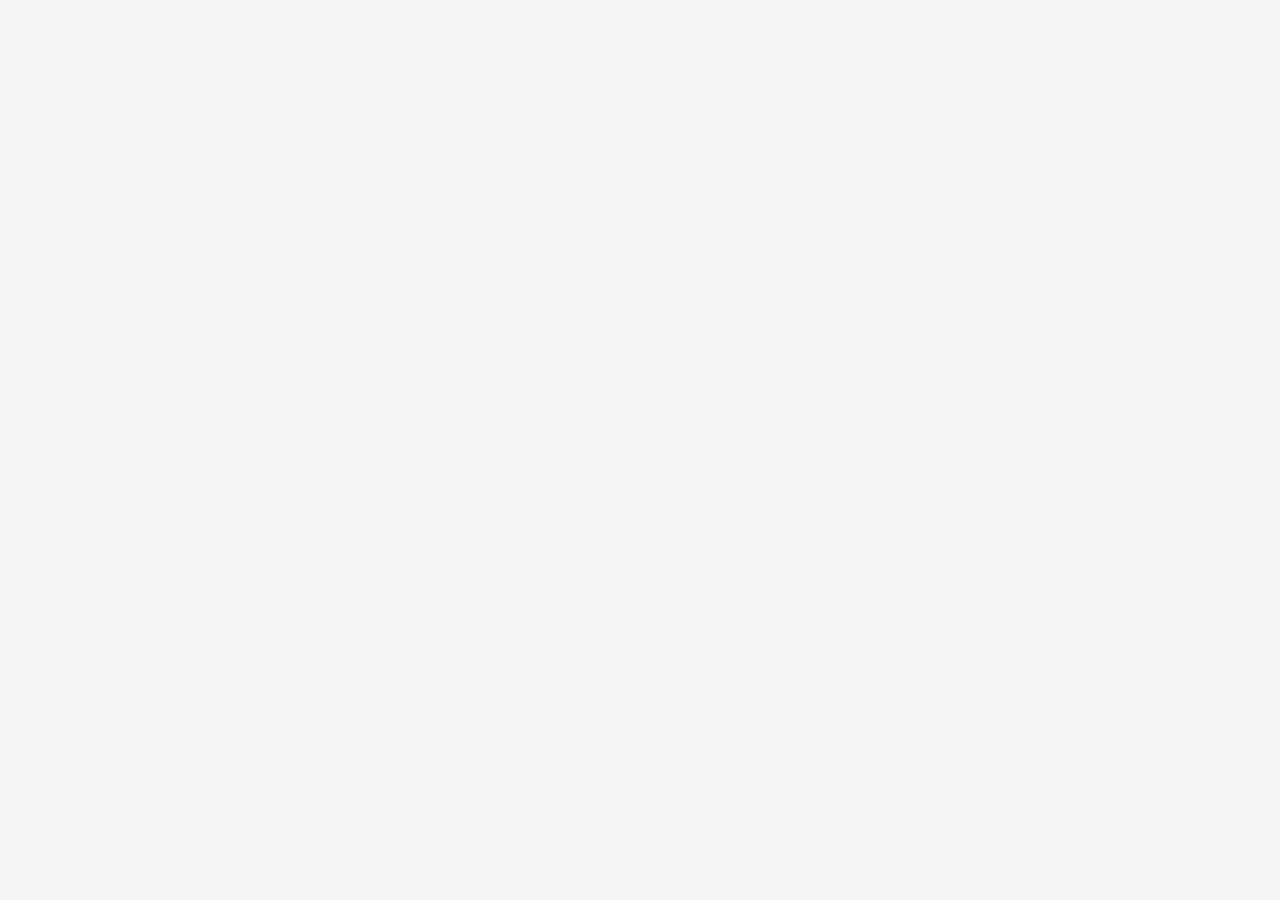
==== cart.html @ 1cbcd6e0 "fix centering layout issue, add cart system" ====
<!DOCTYPE html>
<html lang="en">
<head>
    <meta charset="UTF-8">
    <meta name="viewport" content="width=device-width, initial-scale=1.0">
    <title>Your cart</title>
    <link rel="stylesheet" href="assets/css/settings.css">
    <link href="https://cdn.reflowhq.com/v2/toolkit.min.css" rel="stylesheet" />
</head>
<body>
    <div data-reflow-type="shopping-cart"></div>

    <script
    src="https://cdn.reflowhq.com/v2/toolkit.min.js"
    data-reflow-project="1590878356"
    data-testmode="true"
    defer
  ></script>
</body>
</html>
---- assets/css/settings.css ----
* {
    margin: 0;
    padding: 0;
    font-family: "Josefin Sans", sans-serif !important;
    box-sizing: border-box;
}

body {
    height: 100vh;
    background: #f5f5f5;
    box-sizing: border-box;
}
.container {
    margin:50px 0 100px 0 ;
}
.navbar {
    padding: 50px;
    display: flex;
    align-items: center;
    justify-content: space-between;
    width: 100%;
    box-sizing: border-box;
}

.navbar a {
    color: black;
    text-decoration: none;
}

.navbar .logo {
    font-size: 2em;
    font-weight: bold;
}

.navbar .nav-links ul {
    display: flex;
    list-style: none;
}

.navbar .nav-links ul li {
    margin: 0 25px;
}

.navbar .nav-links ul li.active a {
    color: #3586ff;
    font-weight: 600;
}

.nav-links {
    z-index: 2;
}

.menu-btn {
    cursor: pointer;
}

.navbar .menu-btn {
    display: none;
    width: 35px;
    position: absolute;
    top: 50px;
    right: 50px;
    width: 35px;
    z-index: 999;
}

nav img {
    filter: invert(1);
}

@media screen and (max-width: 900px) {
    .navbar {
        padding: 0;
    }

    .navbar .logo {
        position: absolute;
        top: 51px;
        left: 50px;
    }

    .navbar .menu-btn {
        display: block;
    }

    .navbar .nav-links {
        position: fixed;
        top: 0;
        left: 0;
        background-color: rgba(0, 0, 0, 0.253);
        backdrop-filter: blur(80px);
        -webkit-backdrop-filter: blur(80px);
        -moz-backdrop-filter: blur(80px);
        -ms-backdrop-filter: blur(80px);
        -o-backdrop-filter: blur(80px);
        width: 100%;
        height: 100vh;
        display: flex;
        justify-content: center;
        align-items: center;
        margin-left: -100%;
        transition: all 0.5s ease-in-out;
        z-index: 2;
    }

    .nav-links.mobile-menu {
        margin-left: 0;
    }

    .nav-links ul {
        display: flex;
        flex-direction: column;
        align-items: center;
    }

    .navbar .nav-links ul li {
        margin: 25px 0;
        font-size: 1.5em;
    }

    .container {
        padding: 80px 30px 0 30px;

    }
}
.footer {
    position: relative;
    width: 100%;
    background: #3586ff;
    min-height: 100px;
    padding: 20px 50px;
    display: flex;
    justify-content: center;
    align-items: center;
    flex-direction: column;
  }
  
  .social-icon,
  .menu {
    position: relative;
    display: flex;
    justify-content: center;
    align-items: center;
    margin: 10px 0;
    flex-wrap: wrap;
  }
  
  .social-icon__item,
  .menu__item {
    list-style: none;
  }
  
  .social-icon__link {
    font-size: 2rem;
    color: #fff;
    margin: 0 10px;
    display: inline-block;
    transition: 0.5s;
  }
  .social-icon__link:hover {
    transform: translateY(-10px);
  }
  
  .menu__link {
    font-size: 1.2rem;
    color: #fff;
    margin: 0 10px;
    display: inline-block;
    transition: 0.5s;
    text-decoration: none;
    opacity: 0.75;
    font-weight: 300;
  }
  
  .menu__link:hover {
    opacity: 1;
  }
  
  .footer p {
    color: #fff;
    margin: 15px 0 10px 0;
    font-size: 1rem;
    font-weight: 300;
  }
  
  .wave {
    position: absolute;
    top: -100px;
    left: 0;
    width: 100%;
    height: 100px;
    background: url("https://i.ibb.co/wQZVxxk/wave.png");
    background-size: 1000px 100px;
  }
  
  .wave#wave1 {
    z-index: 1000;
    opacity: 1;
    bottom: 0;
    animation: animateWaves 4s linear infinite;
  }
  
  .wave#wave2 {
    z-index: 999;
    opacity: 0.5;
    bottom: 10px;
    animation: animate 4s linear infinite !important;
  }
  
  .wave#wave3 {
    z-index: 1000;
    opacity: 0.2;
    bottom: 15px;
    animation: animateWaves 3s linear infinite;
  }
  
  .wave#wave4 {
    z-index: 999;
    opacity: 0.7;
    bottom: 20px;
    animation: animate 3s linear infinite;
  }
  
  @keyframes animateWaves {
    0% {
      background-position-x: 1000px;
    }
    100% {
      background-positon-x: 0px;
    }
  }
  
  @keyframes animate {
    0% {
      background-position-x: -1000px;
    }
    100% {
      background-positon-x: 0px;
    }
  }
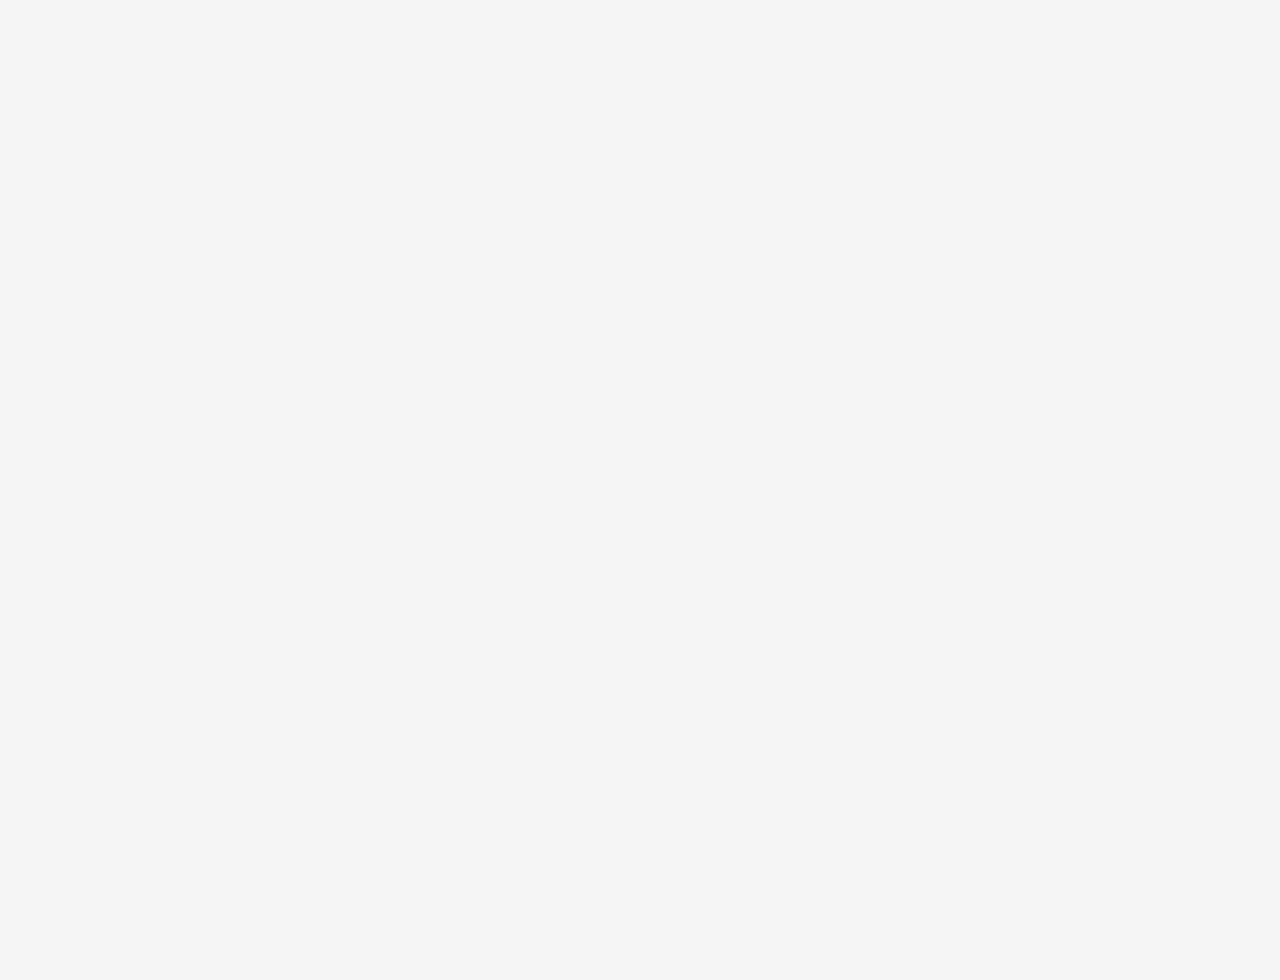
==== commit feb8c46b: "chore: Update CSS styles for cart, product page, settings, and view cart" ====
--- a/cart.html
+++ b/cart.html
@@ -5,6 +5,7 @@
     <meta name="viewport" content="width=device-width, initial-scale=1.0">
     <title>Your cart</title>
     <link rel="stylesheet" href="assets/css/settings.css">
+    <link rel="stylesheet" href="assets/css/cart.css">
     <link href="https://cdn.reflowhq.com/v2/toolkit.min.css" rel="stylesheet" />
 </head>
 <body>
--- a/assets/css/settings.css
+++ b/assets/css/settings.css
@@ -238,7 +238,35 @@
       background-positon-x: 0px;
     }
   }
-  
-  
-
-
+a.ref-button {
+  background-color: black;
+  transition: all 0.3s ease-in-out;
+}
+a.ref-button:hover {
+  background-color: rgb(54, 54, 54);
+  transition: all 0.3s ease-in-out;
+}
+button{
+  background-color: black;
+  color: white;
+  border: 0;
+  padding: 10px 20px;
+  cursor: pointer;
+  font-size: 16px;
+  font-weight: 600;
+  border-radius: 5px;
+  transition: all 0.3s;
+  margin: 20px 0 0 20px;
+}
+button:hover{
+  background-color: #333;
+}
+.ref-message{
+  color: black;
+}
+.ref-summary-body{
+  color: black;
+}
+  
+
+
--- a/assets/css/cart.css
+++ b/assets/css/cart.css
@@ -0,0 +1,32 @@
+body{
+    margin: 40px !important;
+}
+a{
+    text-decoration: none;
+    color: #3586ff;
+}
+.ref-button{
+    background-color: black !important;
+    color: white !important;
+    border: 0 !important;
+}
+fieldset {
+    border-radius: 10px;
+}
+.ref-field-toggle-title{
+    color: black !important;
+}
+.ref-checkout-summary{
+    border-radius: 10px;
+}
+.ref-checkout-summary.open{
+    border-bottom-left-radius: 10px;
+    border-bottom-right-radius: 10px;
+}
+.ref-summary-toggle{
+    border-radius: 10px;
+}
+.ref-summary-toggle.open{
+    border-bottom-left-radius: 0;
+    border-bottom-right-radius: 0;
+}